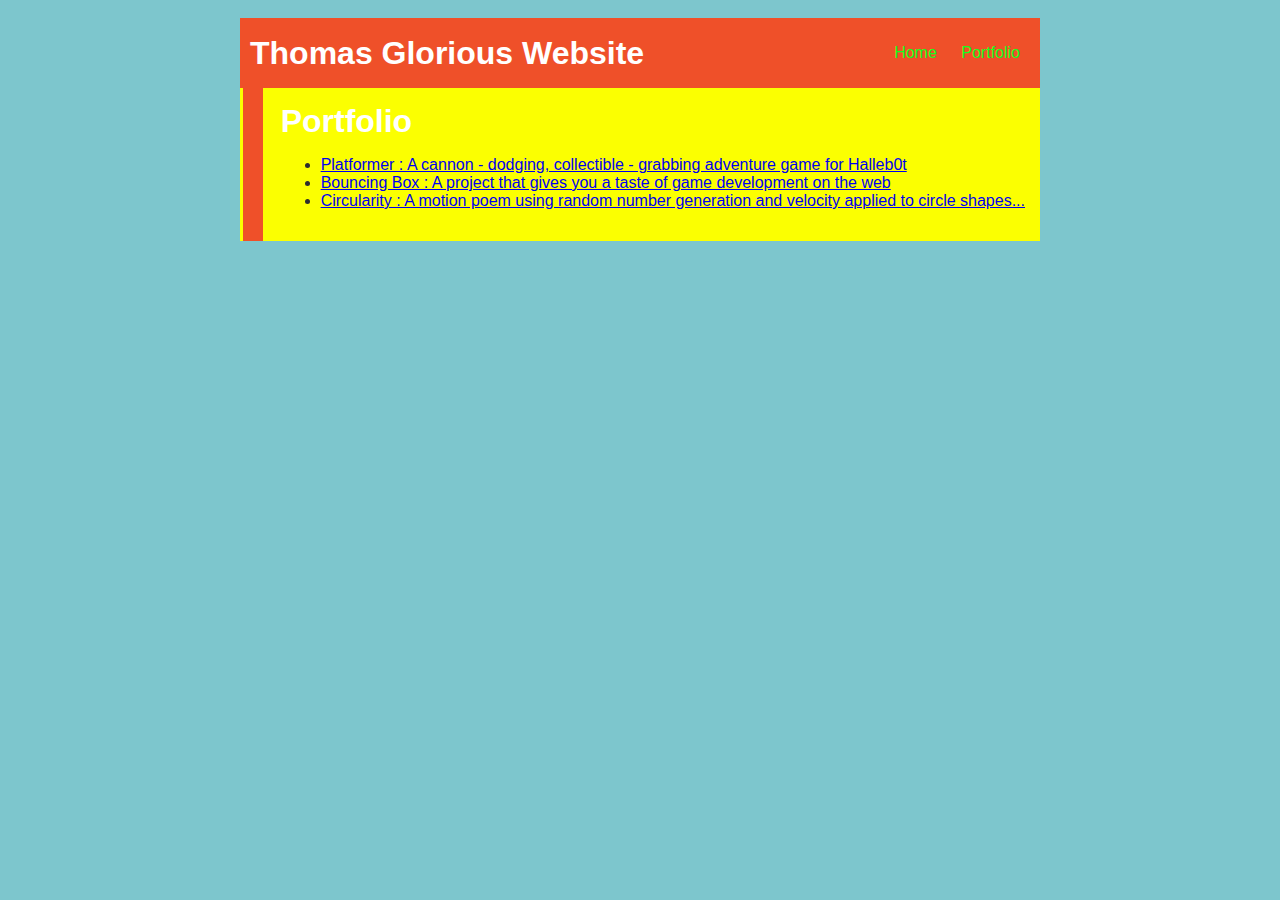
==== index.html @ fb39f02b "website" ====
<!DOCTYPE HTML>
<html>
    <head>
      <title>Thomas awsome website</title>
      <style type="text/css">
        body {
            background: rgb(125, 198, 205);
            color: rgb(45, 45, 45);
            padding: 10px;
            font-family: arial;
        }
        header {
            font-size: 1.5em;
            font-weight: bold;
        }

        #all-contents {
            max-width: 800px;
            margin: auto;
        }

        /* navigation menu */
        nav {
            background: rgb(239, 80, 41);
            margin: 0 auto;
            display: flex;
            padding: 10px;
        }
        h1 {
            display: flex;
            align-items: center;
            color: rgb(255, 255, 255);
            flex: 1;
            margin: 0;
        }
        #nav-ul {
            list-style-image: none;
        }
        .nav-li {
            display: inline-block;
            padding: 0 10px;
        }
        .nav-a {
            text-decoration: none;
            color: rgb(20, 255, 31);
        }

        /* main container area beneath menu */
        main {
            background: rgb(251, 255, 1);
            display: flex;
        }
        .content {
            flex: 1;
            padding: 15px;
        }
    </style>
    </head>

    <body>
      <div id="all-contents">
        <nav>
          <h1>Thomas Glorious Website</h1>
          <ul id="nav-ul">
             <li class="nav-li">
             <a class="nav-a" href="index.html">Home</a>
           </li>
           <li class="nav-li">
             <a class="nav-a" href="portfolio.html">Portfolio</a>
           </li>
       </ul>
   </nav>
   <main>  <nav>
    <!-- Nav stuff here...-->
</nav>
<main>
    <div class="content">
        <h1>Portfolio</h1>
        <ul id="portfolio">
          <li><a href="projects/platformer/">Platformer : A cannon - dodging, collectible - grabbing adventure game for Halleb0t</a></li>
          <li><a href="projects/bouncing-box/">Bouncing Box : A project that gives you a taste of game development on the web </a></li>
          <li><a href="projects/circularity/">Circularity : A motion poem using random number generation and velocity applied to circle shapes...</a></li>
        </ul>
    </div>
</main>

      </div>
    </body>
</html>
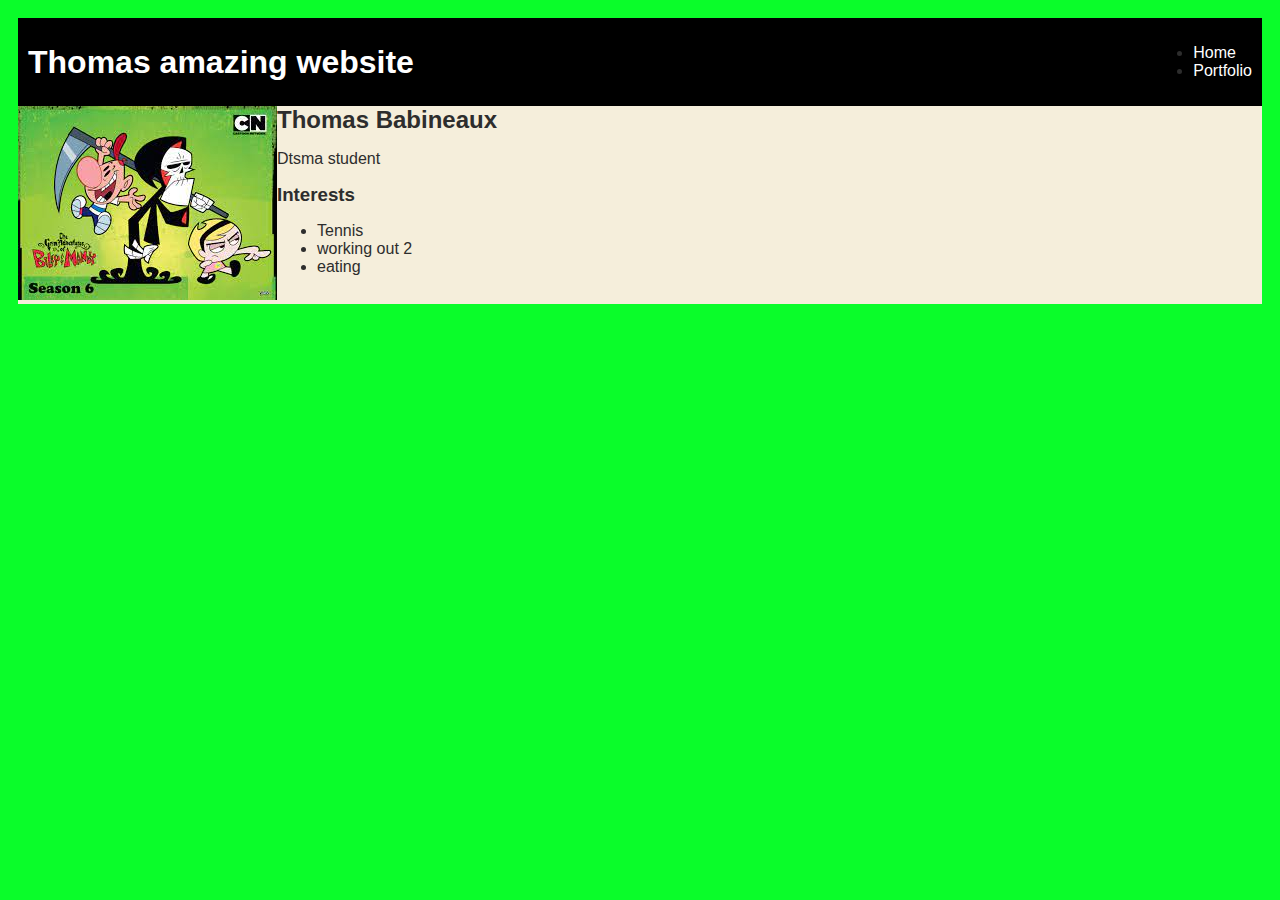
==== commit 683f274c: "website" ====
--- a/index.html
+++ b/index.html
@@ -1,35 +1,30 @@
 <!DOCTYPE HTML>
 <html>
     <head>
-      <title>Thomas awsome website</title>
-      <style type="text/css">
+    <title>Thomas amazing website</title>
+    <style>
         body {
-            background: rgb(125, 198, 205);
+            background: rgb(10, 253, 42);
             color: rgb(45, 45, 45);
             padding: 10px;
             font-family: arial;
         }
-        header {
-            font-size: 1.5em;
-            font-weight: bold;
-        }
-
         #all-contents {
-            max-width: 800px;
+          max-width: 800px;
             margin: auto;
         }
-
+     
         /* navigation menu */
         nav {
-            background: rgb(239, 80, 41);
-            margin: 0 auto;
+            background: rgb(0, 0, 0);
+           margin: 0 auto;
             display: flex;
             padding: 10px;
         }
         h1 {
             display: flex;
             align-items: center;
-            color: rgb(255, 255, 255);
+            color: white;
             flex: 1;
             margin: 0;
         }
@@ -40,50 +35,80 @@
             display: inline-block;
             padding: 0 10px;
         }
-        .nav-a {
+        a {
             text-decoration: none;
-            color: rgb(20, 255, 31);
+            color: #fff;
         }
-
+     
         /* main container area beneath menu */
         main {
-            background: rgb(251, 255, 1);
+            background: rgb(245, 238, 219);
             display: flex;
+        }
+        .sidebar {
+            margin-right: 25px;
+            padding: 10px;
+        }
+        .sidebar-img {
+            width: 200px;
         }
         .content {
             flex: 1;
             padding: 15px;
         }
-    </style>
+        #interests {
+            border: 4px silver ridge;
+            padding: 8px;
+        }
+        h2, h3 {
+            margin: 0px;
+        }
+     </style>
     </head>
+    
+    <body>
+        <body>
+            <!-- Visible HTML elements GO HERE  -->
+         </body>
+<!-- All content goes here -->
+<div> 
+    <nav>
+        <h1>Thomas amazing website</h1>
+        <ul>
+            <li>
+              <a href="index.html"> Home </a>
+            </li>
+            <li>
+              <a href="portfolio.html"> Portfolio </a>
+            </li>
+        </ul>
+    </nav>
 
-    <body>
-      <div id="all-contents">
-        <nav>
-          <h1>Thomas Glorious Website</h1>
-          <ul id="nav-ul">
-             <li class="nav-li">
-             <a class="nav-a" href="index.html">Home</a>
-           </li>
-           <li class="nav-li">
-             <a class="nav-a" href="portfolio.html">Portfolio</a>
-           </li>
-       </ul>
-   </nav>
-   <main>  <nav>
-    <!-- Nav stuff here...-->
-</nav>
-<main>
-    <div class="content">
-        <h1>Portfolio</h1>
-        <ul id="portfolio">
-          <li><a href="projects/platformer/">Platformer : A cannon - dodging, collectible - grabbing adventure game for Halleb0t</a></li>
-          <li><a href="projects/bouncing-box/">Bouncing Box : A project that gives you a taste of game development on the web </a></li>
-          <li><a href="projects/circularity/">Circularity : A motion poem using random number generation and velocity applied to circle shapes...</a></li>
+    <main>
+ <!-- Sidebar section -->
+ <div>
+    <img src="[data-uri]">
+</div>
+
+<!-- Content section -->
+<div>
+<h2>Thomas Babineaux</h2>
+<p>Dtsma student</p>
+<!-- Content Section-->
+<div>
+    <h2></h2>
+    <p></p>
+    <!-- Interests section -->
+    <div>
+        <h3>Interests</h3>
+        <ul>
+            <li>Tennis</li>
+            <li>working out 2</li>
+            <li>eating</li>
         </ul>
     </div>
-</main>
-
-      </div>
+</div>
+    </main>
+</div>         
     </body>
 </html>